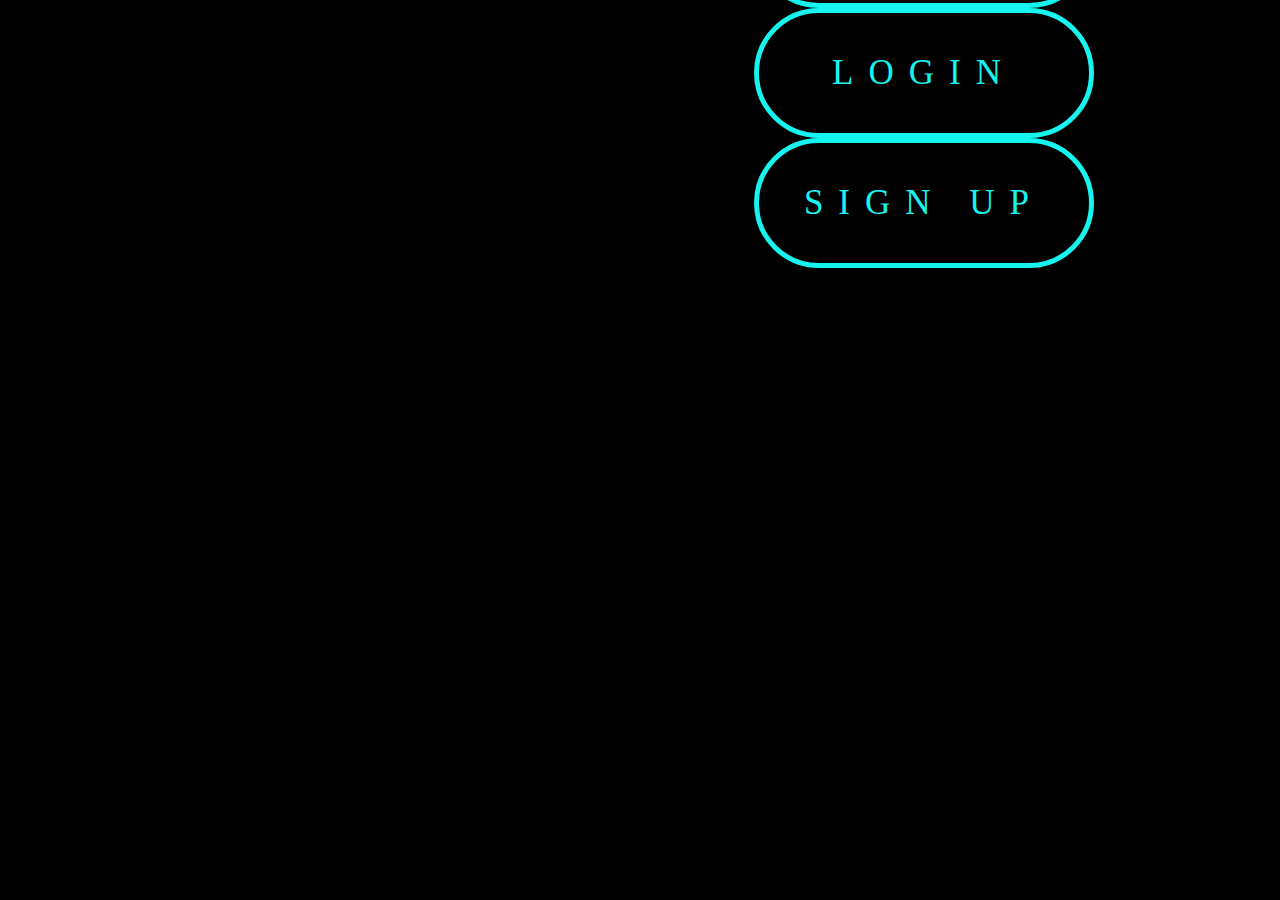
==== index.html @ 5f61c20a "Initial commit" ====
<!DOCTYPE html>
<html lang="en">
<link rel="stylesheet" href="style.css">
<head>
  <title>Study accelerator</title>
</head>
<body>
  <div class="container">
    <div class = "button">home</div>
    <div class = "button">about</div>
    <div class = "button">login</div>
    <div class = "button">sign up</div>
  </div>
</body>
</html>
---- style.css ----
body
{
  margin:0;
  padding: 0;
  background-color: black
}
.container
{
  position: absolute;
  top: 8px;
  right: 16px;
  transform: translate(-50% , -50%);
}
.button
{
  position: static;
  text-align: center;
  width:250px;
  padding: 40px;
  font-size: 35px;
  color:#15f4ee;
  font-family: poppins;
  font-weight: 400;
  border:5px solid #15f4ee;
  text-transform: uppercase;
  letter-spacing: 15px;
  cursor: pointer;
  border-radius: 100px;
  transition:1.5s;
  
  }

  .button :hover
  {
    box-shadow: 0 5px 50px 0 #15f4ee inset, 0 5px 50px 0 #15f4ee,
                0 5px 50px 0 #15f4ee inset, 0 5px 50px 0 #15f4ee;
  }
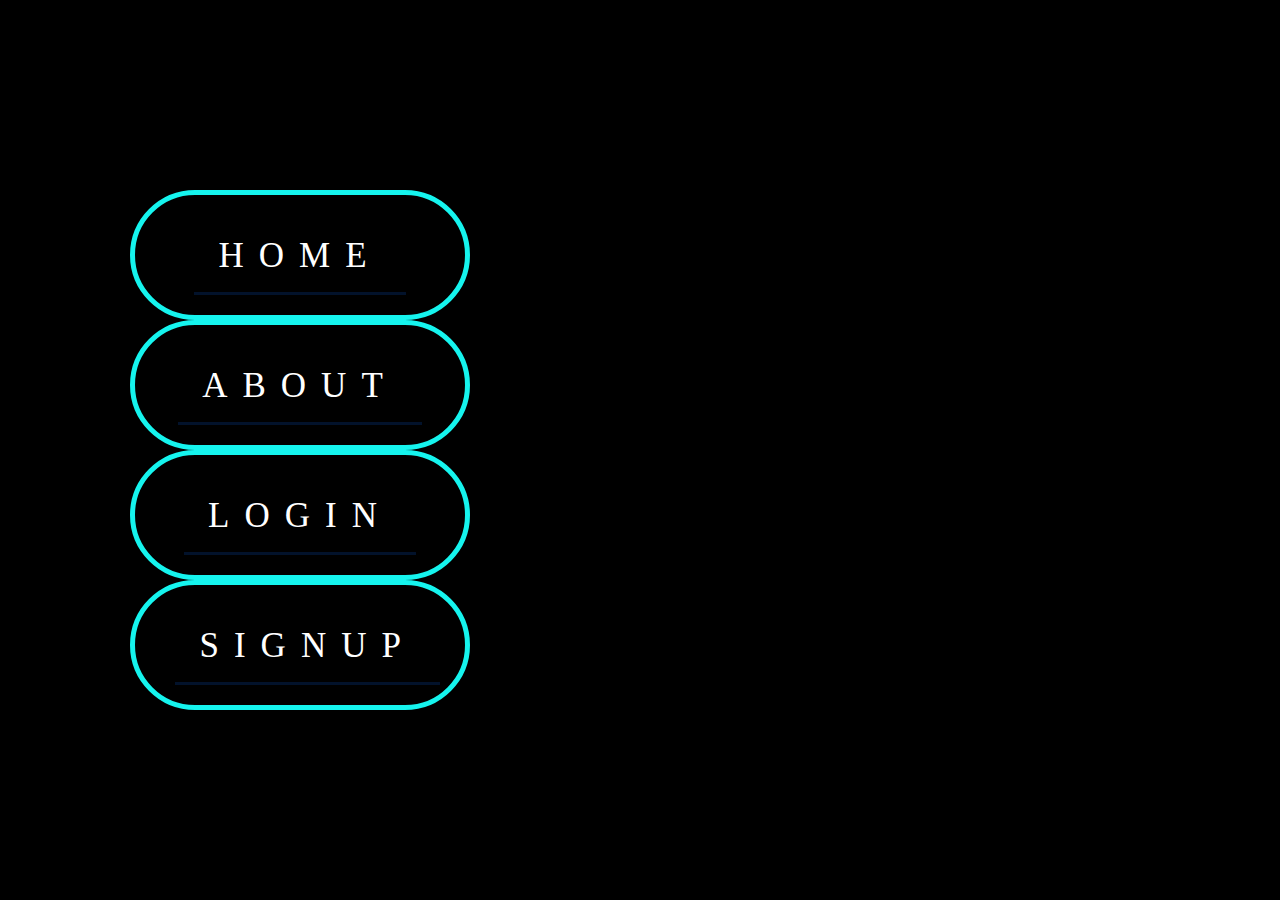
==== commit a05c6870: "backup" ====
--- a/index.html
+++ b/index.html
@@ -6,10 +6,10 @@
 </head>
 <body>
   <div class="container">
-    <div class = "button">home</div>
-    <div class = "button">about</div>
-    <div class = "button">login</div>
-    <div class = "button">sign up</div>
+    <div class = "button"><a href="google.com">home</a> </div>
+    <div class = "button"><a href="">about</a> </div>
+    <div class = "button"><a href="">login</a> </div>
+    <div class = "button"><a href="">signup</a> </div>
   </div>
 </body>
 </html>--- a/style.css
+++ b/style.css
@@ -6,9 +6,10 @@
 }
 .container
 {
+
   position: absolute;
-  top: 8px;
-  right: 16px;
+  top: 50%;
+  right: 50%;
   transform: translate(-50% , -50%);
 }
 .button
@@ -30,8 +31,23 @@
   
   }
 
-  .button :hover
-  {
+.button :hover
+{
     box-shadow: 0 5px 50px 0 #15f4ee inset, 0 5px 50px 0 #15f4ee,
                 0 5px 50px 0 #15f4ee inset, 0 5px 50px 0 #15f4ee;
-  }+}
+a {
+  box-shadow: 0 3px 0 rgb(2, 18, 43);
+  color: white;
+  padding: 0.5em 0.7em;
+  position: relative;
+  text-decoration: none;
+  text-transform: uppercase;
+}
+
+
+a:active {
+  box-shadow: none;
+  top: 5px;
+}
+
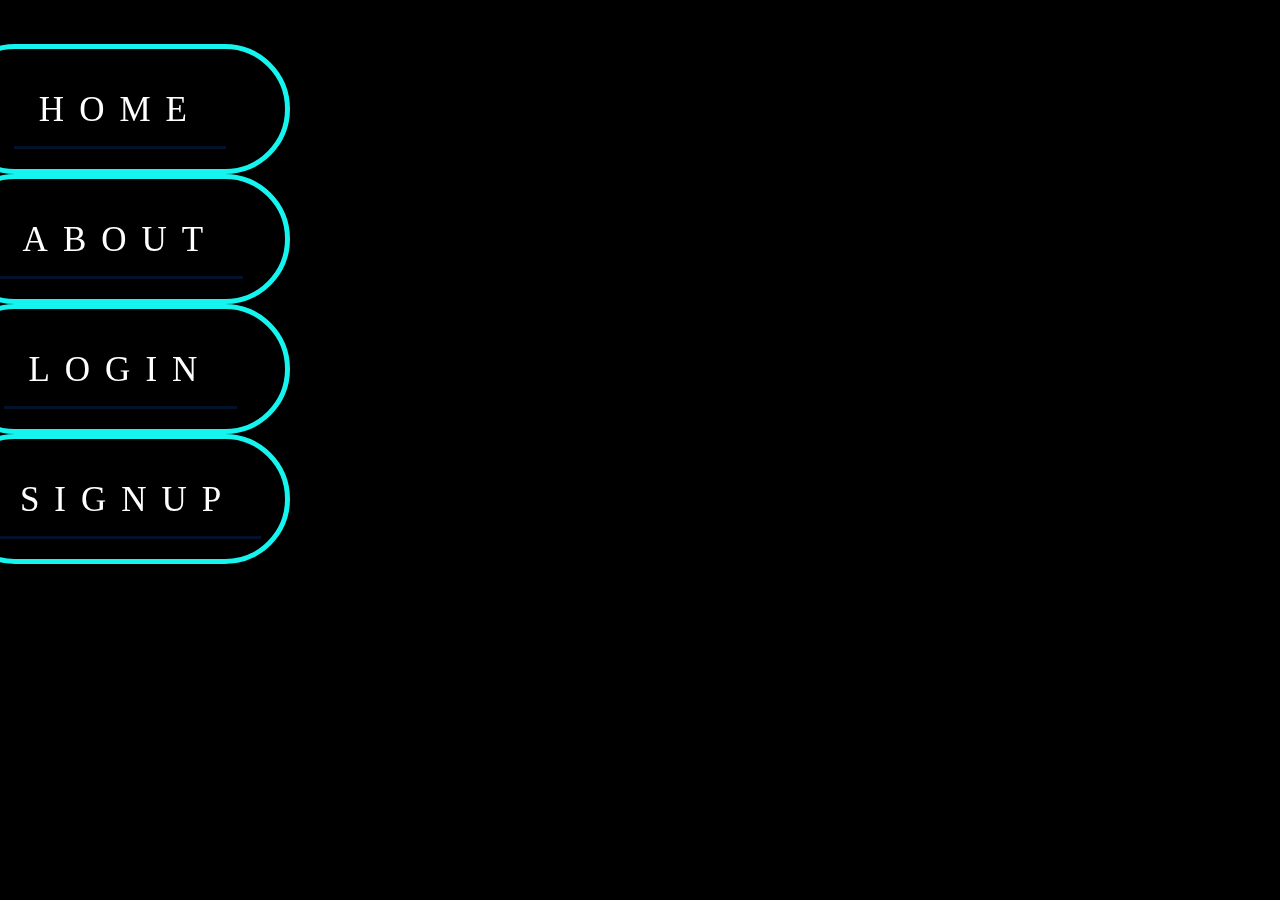
==== commit 63bd96a7: "postion problem fixed" ====
--- a/index.html
+++ b/index.html
@@ -11,5 +11,6 @@
     <div class = "button"><a href="">login</a> </div>
     <div class = "button"><a href="">signup</a> </div>
   </div>
+  
 </body>
 </html>--- a/style.css
+++ b/style.css
@@ -6,10 +6,12 @@
 }
 .container
 {
-
-  position: absolute;
-  top: 50%;
-  right: 50%;
+  position: fixed;
+  width: 600px;
+  height: 200px;
+  left: 43%;
+  top: 16%;
+  margin-left: -300px;
   transform: translate(-50% , -50%);
 }
 .button
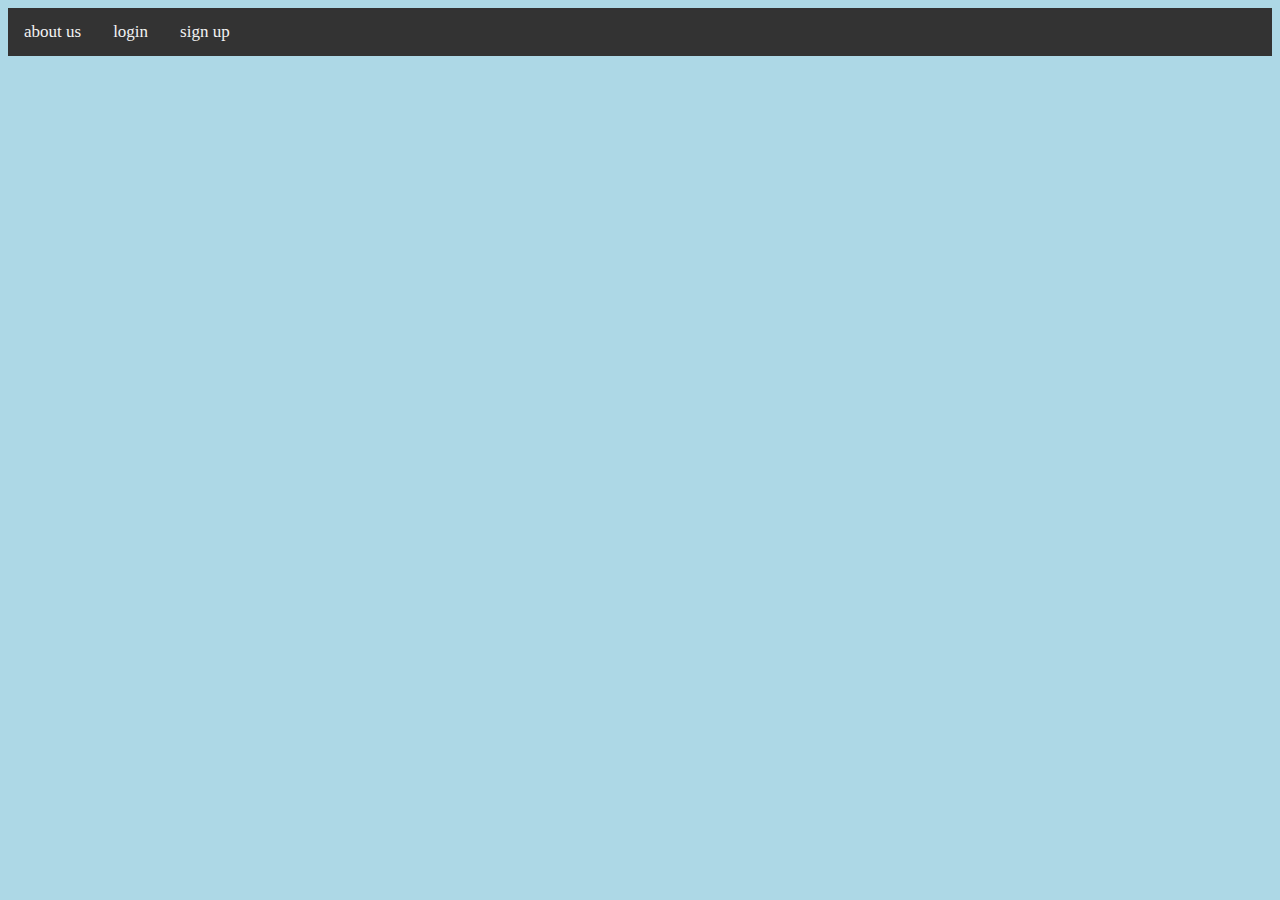
==== commit f081932e: "new version very nice one yeah boi" ====
--- a/index.html
+++ b/index.html
@@ -1,16 +1,16 @@
 <!DOCTYPE html>
 <html lang="en">
-<link rel="stylesheet" href="style.css">
 <head>
-  <title>Study accelerator</title>
+  <meta charset="UTF-8">
+  <meta name="viewport" content="width=device-width, initial-scale=1.0">
+  <link rel="stylesheet" href="style.css">
+  <title>Document</title>
 </head>
 <body>
-  <div class="container">
-    <div class = "button"><a href="google.com">home</a> </div>
-    <div class = "button"><a href="">about</a> </div>
-    <div class = "button"><a href="">login</a> </div>
-    <div class = "button"><a href="">signup</a> </div>
+  <div class = "bar">
+    <h><a href="/about us/aboutus.html">about us</a></h>
+    <h><a href="/login.html">login</a> </h>
+    <h><a href="/signup.html">sign up</a></h>
   </div>
-  
 </body>
 </html>--- a/style.css
+++ b/style.css
@@ -1,55 +1,30 @@
-body
-{
-  margin:0;
-  padding: 0;
-  background-color: black
-}
-.container
-{
-  position: fixed;
-  width: 600px;
-  height: 200px;
-  left: 43%;
-  top: 16%;
-  margin-left: -300px;
-  transform: translate(-50% , -50%);
-}
-.button
-{
-  position: static;
-  text-align: center;
-  width:250px;
-  padding: 40px;
-  font-size: 35px;
-  color:#15f4ee;
-  font-family: poppins;
-  font-weight: 400;
-  border:5px solid #15f4ee;
-  text-transform: uppercase;
-  letter-spacing: 15px;
-  cursor: pointer;
-  border-radius: 100px;
-  transition:1.5s;
-  
-  }
-
-.button :hover
-{
-    box-shadow: 0 5px 50px 0 #15f4ee inset, 0 5px 50px 0 #15f4ee,
-                0 5px 50px 0 #15f4ee inset, 0 5px 50px 0 #15f4ee;
-}
-a {
-  box-shadow: 0 3px 0 rgb(2, 18, 43);
-  color: white;
-  padding: 0.5em 0.7em;
-  position: relative;
-  text-decoration: none;
-  text-transform: uppercase;
+.bar {
+  background-color: #333;
+  overflow: hidden;
 }
 
-
-a:active {
-  box-shadow: none;
-  top: 5px;
+/* Style the links inside the navigation bar */
+.bar a {
+  float: left;
+  color: #f2f2f2;
+  text-align: center;
+  padding: 14px 16px;
+  text-decoration: none;
+  font-size: 17px;
 }
 
+/* Change the color of links on hover */
+.bar a:hover {
+  background-color: #ddd;
+  color: black;
+}
+
+/* Add a color to the active/current link */
+.bar a.active {
+  background-color: #4CAF50;
+  color: white;
+}
+
+body{
+  background-color: lightblue;
+}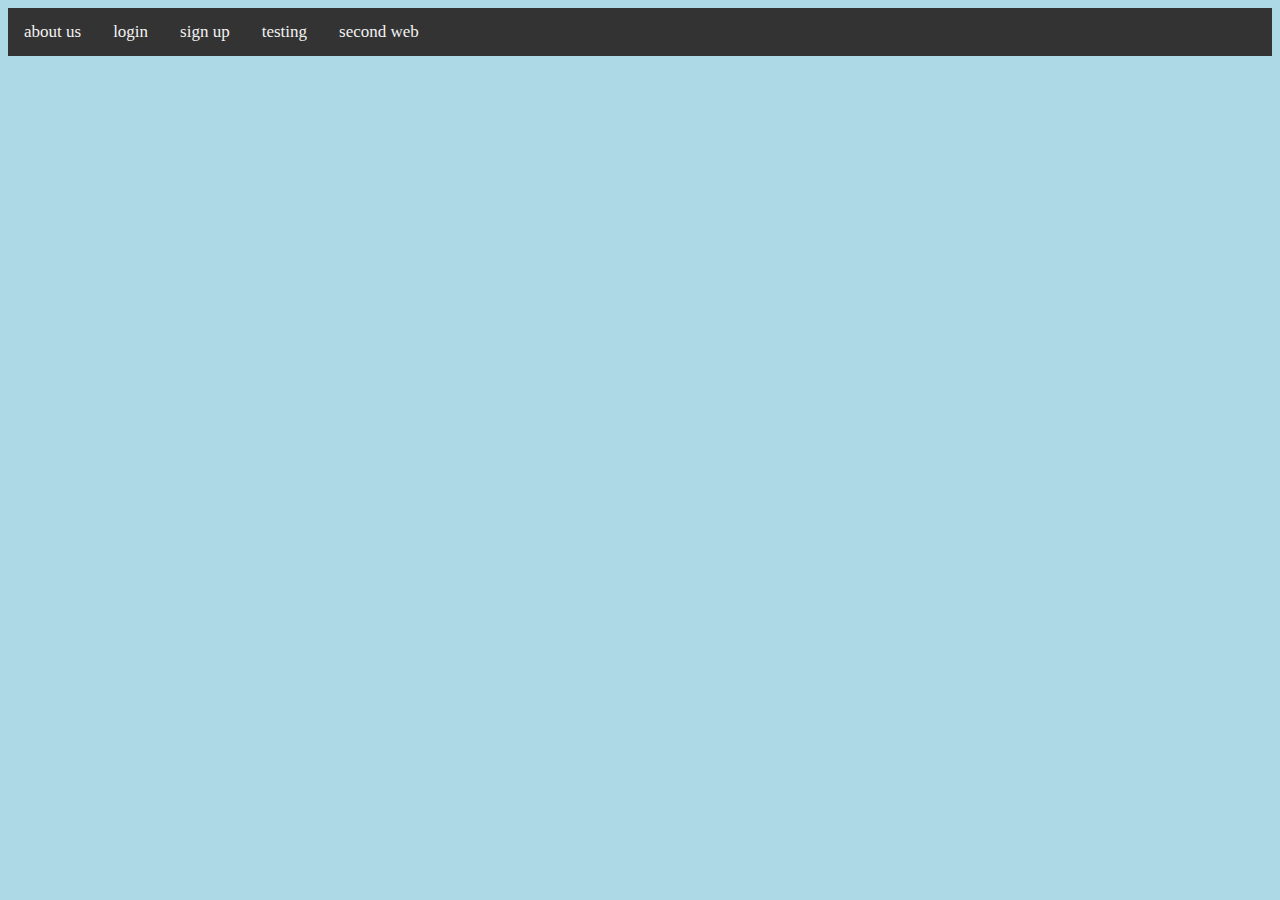
==== commit a419a097: "best one" ====
--- a/index.html
+++ b/index.html
@@ -11,6 +11,8 @@
     <h><a href="/about us/aboutus.html">about us</a></h>
     <h><a href="/login.html">login</a> </h>
     <h><a href="/signup.html">sign up</a></h>
+    <h><a href="/testing/testing.html">testing</a></h>
+    <h><a href="/second/index.html">second web</a></h>
   </div>
 </body>
 </html>